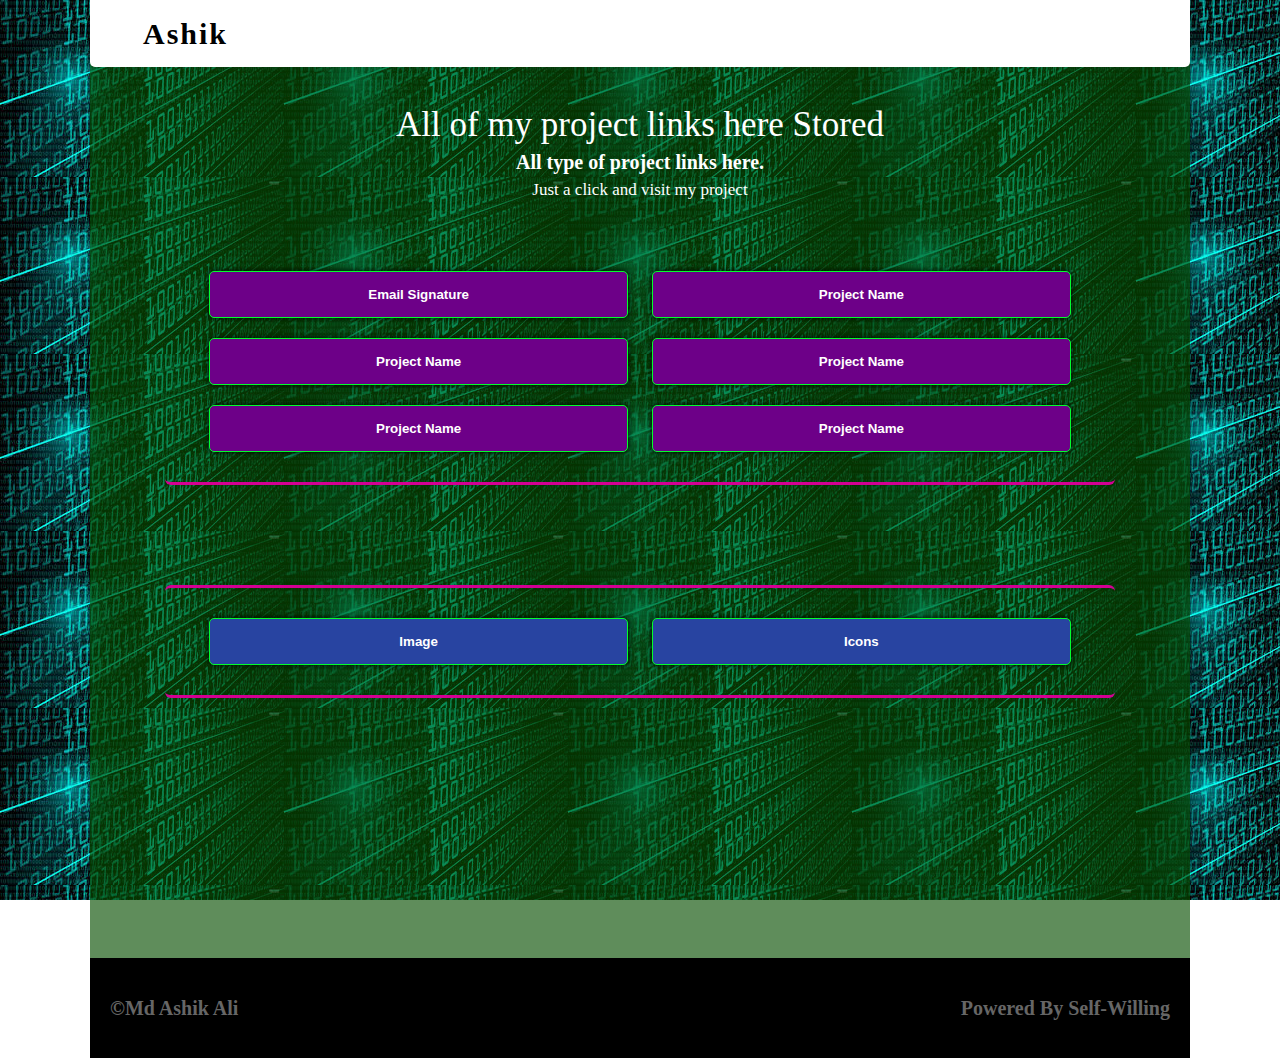
==== links/index.html @ 3c5513e6 "Add files via upload" ====
<!DOCTYPE html>
<html lang="en">
<head>
    <meta charset="UTF-8">
    <meta name="viewport" content="width=device-width, initial-scale=1.0">
    <title>My Usual Links</title>
    <link rel="stylesheet" href="style.css">
    <link rel="stylesheet" href="responsive.css">
</head>
<body>
    <section id="body">
        <div class="inner_body">
        <header>
            <h3 class="head"><a style="color: #000;" href="index.html">Ashik</a></h3>

            <ul><!--https://ashik-ashik.github.io/icons/icon_img/-->
                <a class="list_icon" href="https://facebook.com/ashik.khan989"><img class="top_icon" src="https://ashik-ashik.github.io/icons/icon_img/facebook_cir_full.png" alt=""></a></li>
                <a href="https://m.me/ashik.khan989"><img class="top_icon" src="https://ashik-ashik.github.io/icons/icon_img/user_cir_full.png" alt=""></a></li>
                <a href="tel:01714911463"><img class="top_icon" src="https://ashik-ashik.github.io/icons/icon_img/whatsapp_cir_full.png" alt=""></a></li>
                <a href="https://twitter.com/MdAshik68106288"><img class="top_icon" src="https://ashik-ashik.github.io/icons/icon_img/twitter_sq_full.png" alt=""></a></li>
                <a href="https://instagram.com/md_ashik_ali_khan"><img class="top_icon" src="https://ashik-ashik.github.io/icons/icon_img/instragram_cir_full.png" alt=""></a></li>
            </ul>
        </header>
        <br/>
    <section id="links">
    <h2>All of my project links here Stored</h2>
    <h4>All type of project links here.</h4>
    <h5>Just a click and visit my project</h5>
    <br/>
    <br/>
    

 <div class="video_area">
 
 <a href="https://ashik-ashik.github.io/email-signature/" target="blank"><button class="class_video">Email Signature</button></a>
 <a href="https://drive.google.com/drive/folders/1ZmI9Xaf-B9NERCKecaUrts9JSnSHemlq?usp=sharing" target="blank"><button class="class_video">Project Name</button></a>
 <a href="https://drive.google.com/drive/folders/1gXBv5epordOKSJ7zvJKC1oTyn_fYZrhe?usp=sharing" target="blank"><button class="class_video">Project Name</button></a> 
 <a href="https://drive.google.com/drive/folders/1H8a3PYcbGyYvkuag_qbJu-HxVVbB0uCB?usp=sharing" target="blank"><button class="class_video">Project Name</button></a>
 <a href="https://drive.google.com/drive/folders/1I_-vfj8la1JiH32eobWzzs5jIqsp7OpO" target="blank"><button class="class_video">Project Name</button></a>
 <a href="https://drive.google.com/drive/folders/1AdAadEF_zJmBHwjTlYAKZWQPTjAq1DSv?usp=sharing" target="blank"><button class="class_video">Project Name</button></a>
 
 </div>
 
 <div class="video_area source">
 <a href="image.html" target="blank" ><button class="source_link class_video">Image</button></a>
 <a href="icon.html" target="blank" ><button class="source_link class_video">Icons</button></a>

 </div>

</section>
<footer>
    <span id="copy">&copy;Md Ashik Ali</span> <span id="sp">Powered By Self-Willing</span>
</footer>
</div>
</section>
<script src="main.js"></script>
</body>
</html>
---- links/style.css ----
*{margin: 0; padding: 0;}body{background:url("0101.jpg"); background-attachment: fixed;}
#body{max-width: 1100px;margin: 0 auto;}img{user-select: none;}.inner_body{height: 100%; background: #064d00a4;}header{width: 94%;padding: 1.5% 3%;background: #ffffff;overflow: hidden;border-radius: 0px 0px 5px 5px;user-select: none;}header h3{font-size: 30px;color: #202020;font-weight: 900;font-family: 'wide latin';letter-spacing: 2px;padding: 0px;margin-left: 20px;float: left;}ul{list-style: none;}header ul{float: right;}header ul li{padding: 0;display: inline-block;margin-right: 10px;text-align: center;}.top_icon{width: 45px;border-radius: 50%;}a{text-decoration: none;color: #fff;}
#links{padding: 3%;min-height:800px ;text-align: center;padding-top: 20px;}
h2, h4, h5{color: #fff;}h2{font-family: 'HandelGothic BT';font-size:35px;font-weight: 500;}h4{font-family: 'roboto';font-size: 20px;margin: 6px;}h5{font-family: 'Adorable';margin: 5px 0;font-weight: 400;font-size: 17px;}
.video_area{margin:0 auto;padding: 20px 10px;width:90%;background: none;border-radius: 6px;border-bottom: 3px solid #d30093;overflow: hidden;}.source{margin-top: 100px;border-top: 3px solid #d30093;}
button{outline:none;border:1px solid red;border-radius:5px;box-shadow: 0px 0px 5px #000;margin:20px 10px;padding: 15px;cursor: pointer;transition: all 0.5s ease;}.class_video{width: 45%;margin:10px;font-weight:700; background:#6d0088;color:#fff;border: 1px solid #03fd2d;}.source_link{background:#2844a1;}.getting{margin:10px;font-weight:700;background:#6d0088;color:#fff;border: 1px solid #03fd2d;}button:hover{background:#018fc79f;}
li{display: inline-block;width: 19%;text-align: center;margin:15px auto;}li img{max-width: 150px;width: 100%;border-radius: 0%;display: block;margin: 0 auto;}.icon{width: 95%;}
.ll{width: 95%;margin: 0 auto;font-style: italic;font-size: 16px;font-family: Georgia, 'Times New Roman', Times, serif;color: #fff;text-align: center;padding: 1px;background: rgb(13, 0, 42);border: 1px solid #03cdff; border-radius: 6px;visibility: hidden;}#link_div{ position: sticky;position: -webkit-sticky;top: 5px;}#hide{padding: 7px;width: 60px;color: #ddd;margin-left: 40px;background: #6d0088; user-select: none;}#hide:hover{color: #fff;background: #ff11009d;}#hide span{padding: 5px;}
footer{ height: 60px; background: #000000;padding: 20px;margin-top: 20px;user-select: none;}footer span{line-height:60px;font-size: 20px;font-weight: 600;color: rgb(102, 102, 102);}#sp{float:right;}
---- links/responsive.css ----
@media only screen and (min-width:200px) and (max-width:991px){
    #body{ width: 100%;height: 100%;position: sticky; }
    header{width: 100%;padding: 10px;text-align: center; }
    header h3{font-size: 25px;float: none;text-align: center;}
    header ul{float: none;text-align: center;}
    header ul li{margin: 5px; }
    .ll{width: 90%;font-style: italic;font-size: 14px;}
    #links{padding: 1%;padding-top: 10px;}
    h2{font-size:22px; }
    h4{ font-size: 18px;margin: 6px; }
    h5{ font-size: 15px;margin: 6px;font-weight: normal; }
    button{ margin:20px 5px; padding: 10px; }
    .class_link{font-size:18px; width:90%; }
    .video_area{padding: 10px 5px; width:90%;}
    li{width: 32%; margin:10px auto; }
    .icon{width: 100%;}
    .source{ margin-top: 60px;}
    .class_video{ width:32%;margin:5px; }
    footer{height: 50px;padding: 7px;margin-top: 25px;position:bottom;}
    footer span{line-height:50px; font-size: 16px; }
}
@media only screen and (min-width:200px) and (max-width:730px){
    header h3{font-size: 21px;}
    img{width:40px}
    header ul li{margin: 5px; }
    h2{font-size:20px; }
    .class_link{font-size:18px;}
    .video_area{padding: 10px 5px; width:90%;}
    li{width: 45%; margin:10px auto; }
    .source{ margin-top: 60px;}
    .class_video{ width:45%;margin:5px; }
    footer{height: 45px;padding: 7px;margin-top: 25px;position:bottom;}
    footer span{line-height:45px; font-size: 14px; }
}
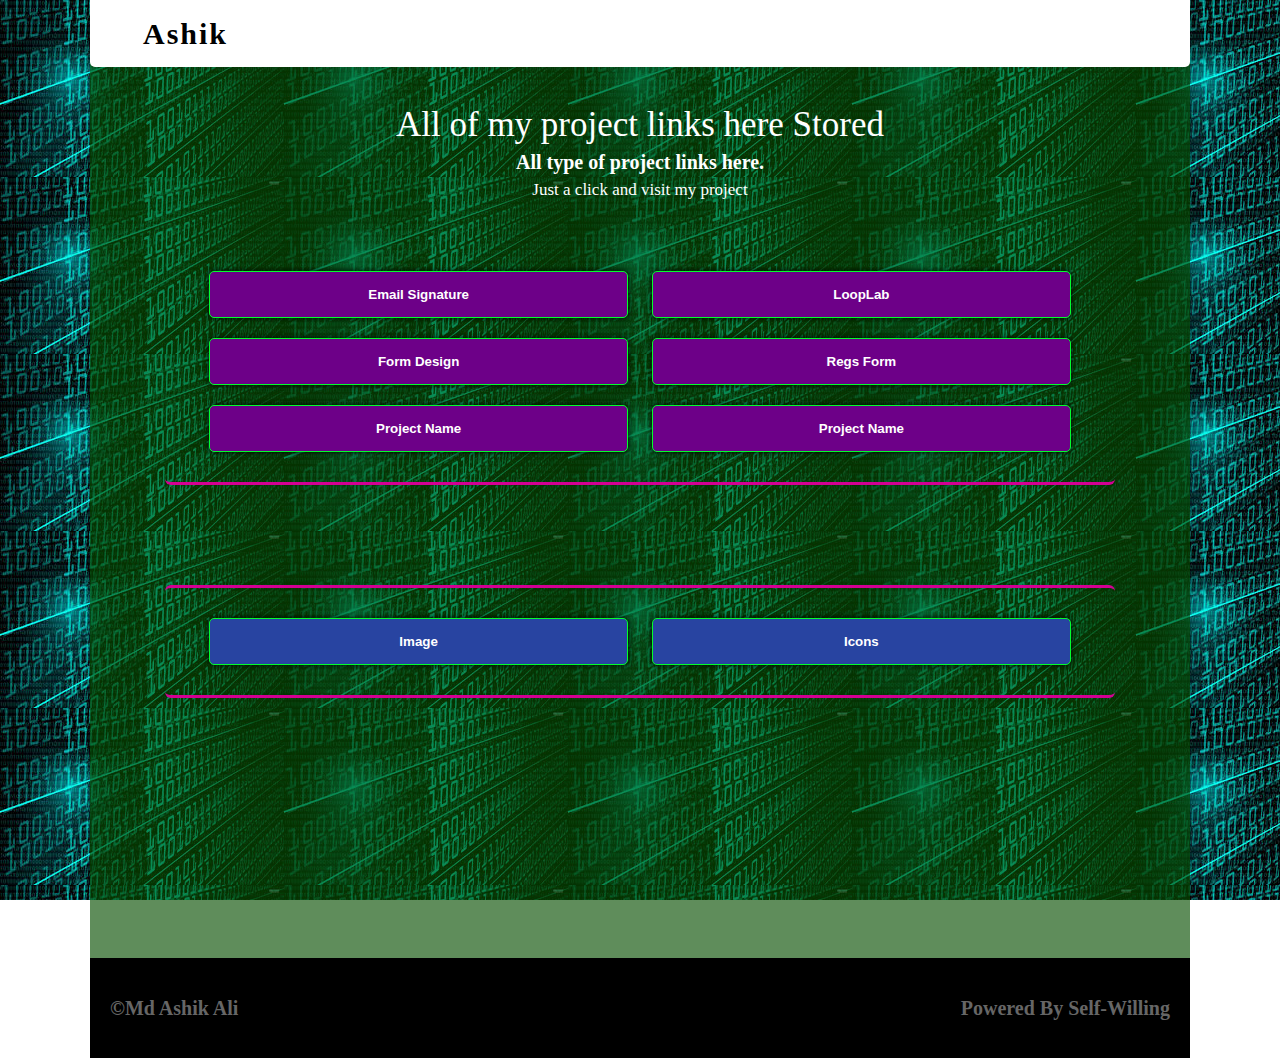
==== commit 2a2c386e: "Update index.html" ====
--- a/links/index.html
+++ b/links/index.html
@@ -33,9 +33,9 @@
  <div class="video_area">
  
  <a href="https://ashik-ashik.github.io/email-signature/" target="blank"><button class="class_video">Email Signature</button></a>
- <a href="https://drive.google.com/drive/folders/1ZmI9Xaf-B9NERCKecaUrts9JSnSHemlq?usp=sharing" target="blank"><button class="class_video">Project Name</button></a>
- <a href="https://drive.google.com/drive/folders/1gXBv5epordOKSJ7zvJKC1oTyn_fYZrhe?usp=sharing" target="blank"><button class="class_video">Project Name</button></a> 
- <a href="https://drive.google.com/drive/folders/1H8a3PYcbGyYvkuag_qbJu-HxVVbB0uCB?usp=sharing" target="blank"><button class="class_video">Project Name</button></a>
+ <a href="https://ashik-ashik.github.io/loop/lab/" target="blank"><button class="class_video">LoopLab</button></a>
+ <a href="https://ashik-ashik.github.io/form/" target="blank"><button class="class_video">Form Design</button></a> 
+ <a href="https://ashik.h-d.xyz/form" target="blank"><button class="class_video">Regs Form</button></a>
  <a href="https://drive.google.com/drive/folders/1I_-vfj8la1JiH32eobWzzs5jIqsp7OpO" target="blank"><button class="class_video">Project Name</button></a>
  <a href="https://drive.google.com/drive/folders/1AdAadEF_zJmBHwjTlYAKZWQPTjAq1DSv?usp=sharing" target="blank"><button class="class_video">Project Name</button></a>
  
@@ -55,4 +55,4 @@
 </section>
 <script src="main.js"></script>
 </body>
-</html>+</html>
